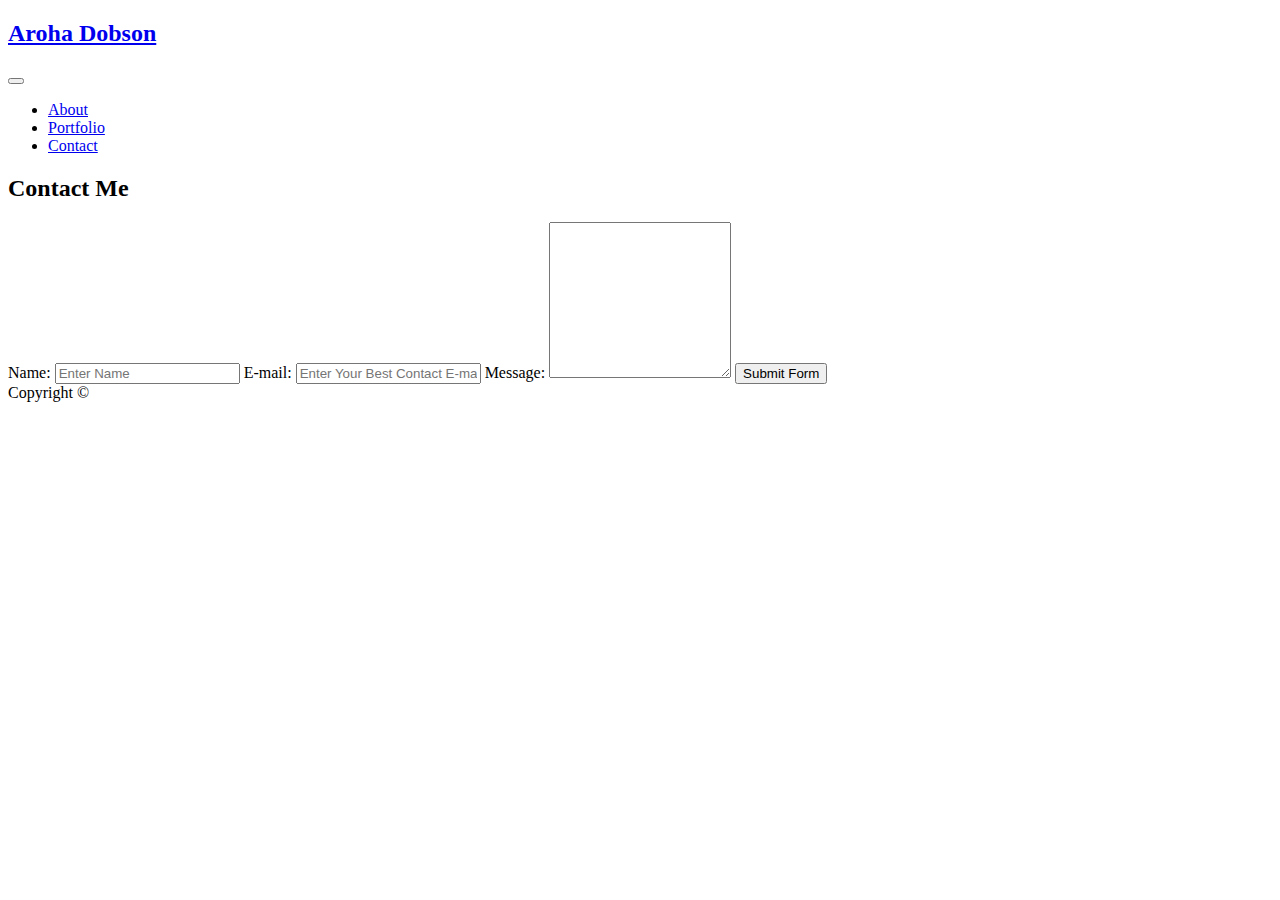
==== assets/contact.html @ b09efad3 "updating bootcamp portfolio" ====
<!DOCTYPE html>
<html lang="en">
<head>
    <meta charset="UTF-8">
    <meta name="viewport" content="width=device-width, initial-scale=1.0">
    <meta http-equiv="X-UA-Compatible" content="ie=edge">
    <html>
    <link rel="stylesheet" type"text/css" href="../responsive_portfolio/style.css">
    
    <link rel="icon" href="../responsive_portfolio/images/silver-fern-on-blue.jpg" alt="silver fern icon"> 
    
    <title> Aroha Dobson| Responsive Portfolio - Homework 02 </title>

    <link rel="stylesheet" href="https://stackpath.bootstrapcdn.com/bootstrap/4.1.3/css/bootstrap.min.css" integrity="sha384-MCw98/SFnGE8fJT3GXwEOngsV7Zt27NXFoaoApmYm81iuXoPkFOJwJ8ERdknLPMO" crossorigin="anonymous">
    
</head>

<body>

     <nav class="navbar navbar-expand-md navbar-light bg-light">
                
        <div class="container">
    
            <a class="navbar-brand" href="#"><h2 class="text-white">Aroha Dobson</h2></a>
                
                <button class="navbar-toggler" type="button" data-toggle="collapse" data-target="#navbarNav" aria-controls="navbarNav" aria-expanded="false"
                aria-label="Toggle navigation">
                <span class="navbar-toggler-icon"></span>
                </button>
                
                <div class="collapse navbar-collapse" id="navbarNav">
                    <ul class="navbar-nav ml-auto">
                        <li class="nav-item">
                            <a class="nav-link" href="./index.html">About</a>
                        </li>
                        
                        <li class="nav-item">
                            <a class="nav-link" href="./portfolio.html">Portfolio</a>
                        </li>
                        
                        <li class="nav-item">
                            <a class="nav-link" href="./contact.html">Contact</a>
                        </li>
                    </ul>
                </div>
            </div>
    </nav>
    
        <div class="container contentbox">
    
            <div class="row">
    
                <div class="col-md-12">
                <h2>Contact Me</h2>

                <form>
                    <label for="User Name">Name:</label>
                    <input type="text" name="name" id="form-name" placeholder="Enter Name">

                    <label for="E-mail">E-mail:</label>
                    <input type="email" name="email" id="form-email" placeholder="Enter Your Best Contact E-mail">

                    <label for="message">Message:</label>
                    <textarea name="Message" id="form-message" cols="" rows="10"></textarea>

                    <button type="submit">Submit Form</button>
                    
                </form>
                
            </section>
        </div>
        
        <div class="clearfix"></div>

    <footer>
        Copyright &copy;
    </footer>
            

        </aside>

    </body>
    </html>
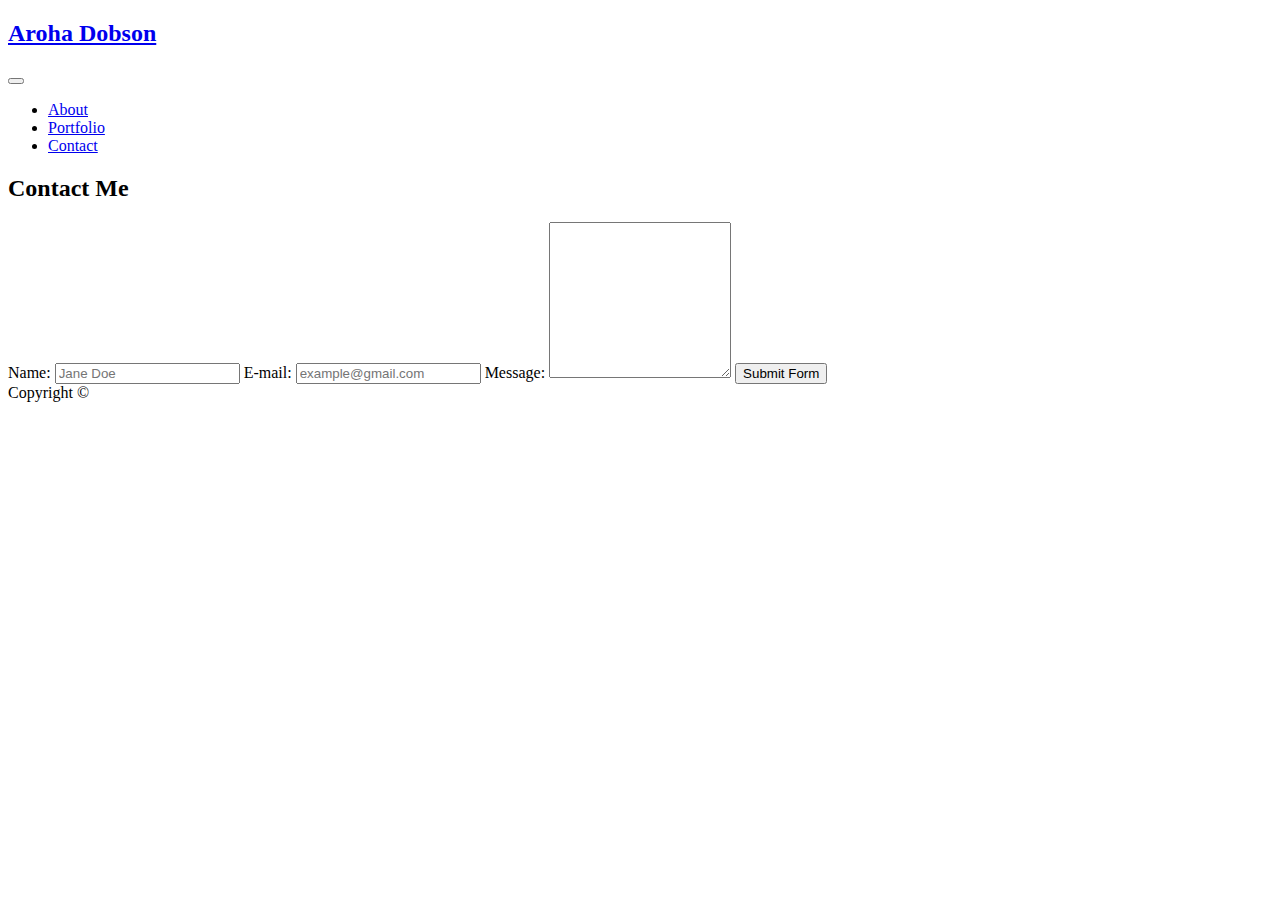
==== commit d404b203: "split repositories" ====
--- a/assets/contact.html
+++ b/assets/contact.html
@@ -9,7 +9,7 @@
     
     <link rel="icon" href="../responsive_portfolio/images/silver-fern-on-blue.jpg" alt="silver fern icon"> 
     
-    <title> Aroha Dobson| Responsive Portfolio - Homework 02 </title>
+    <title> Aroha Dobson| Bootstrap Portfolio - Homework 02 </title>
 
     <link rel="stylesheet" href="https://stackpath.bootstrapcdn.com/bootstrap/4.1.3/css/bootstrap.min.css" integrity="sha384-MCw98/SFnGE8fJT3GXwEOngsV7Zt27NXFoaoApmYm81iuXoPkFOJwJ8ERdknLPMO" crossorigin="anonymous">
     
@@ -31,7 +31,7 @@
                 <div class="collapse navbar-collapse" id="navbarNav">
                     <ul class="navbar-nav ml-auto">
                         <li class="nav-item">
-                            <a class="nav-link" href="./index.html">About</a>
+                            <a class="nav-link" href="../index.html">About</a>
                         </li>
                         
                         <li class="nav-item">
@@ -55,10 +55,10 @@
 
                 <form>
                     <label for="User Name">Name:</label>
-                    <input type="text" name="name" id="form-name" placeholder="Enter Name">
+                    <input type="text" name="name" id="form-name" placeholder="Jane Doe">
 
                     <label for="E-mail">E-mail:</label>
-                    <input type="email" name="email" id="form-email" placeholder="Enter Your Best Contact E-mail">
+                    <input type="email" name="email" id="form-email" placeholder="example@gmail.com">
 
                     <label for="message">Message:</label>
                     <textarea name="Message" id="form-message" cols="" rows="10"></textarea>
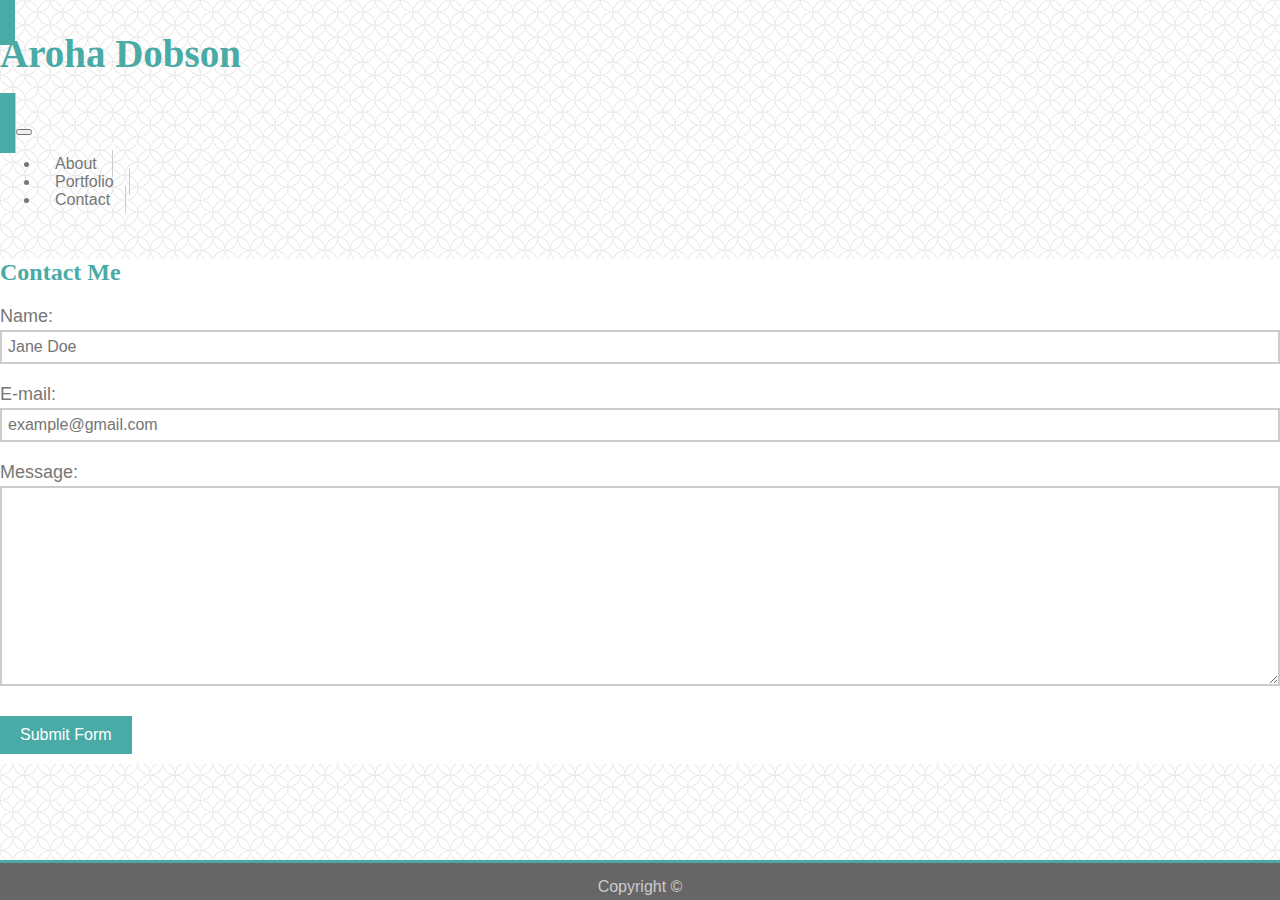
==== commit a2863424: "updated nav links" ====
--- a/assets/contact.html
+++ b/assets/contact.html
@@ -5,7 +5,7 @@
     <meta name="viewport" content="width=device-width, initial-scale=1.0">
     <meta http-equiv="X-UA-Compatible" content="ie=edge">
     <html>
-    <link rel="stylesheet" type"text/css" href="../responsive_portfolio/style.css">
+    <link rel="stylesheet" type"text/css" href="./style.css">
     
     <link rel="icon" href="../responsive_portfolio/images/silver-fern-on-blue.jpg" alt="silver fern icon"> 
     
@@ -40,7 +40,6 @@
                         
                         <li class="nav-item">
                             <a class="nav-link" href="./contact.html">Contact</a>
-                        </li>
                     </ul>
                 </div>
             </div>
--- a/assets/style.css
+++ b/assets/style.css
@@ -0,0 +1,147 @@
+* {
+    box-sizing: border-box;
+}
+
+body {
+    background: url('../images/spiration-light.png') repeat;
+    font-family: Arial, Helvetica, sans-serif;
+    overflow: auto;
+    color: #777777;
+    border-color: #dddddd;
+    margin-top: 0px;
+    margin-right: 0px;
+    margin-left: 0px;
+    margin-bottom: 0px;
+    clear: both;
+}
+
+h1, h2, h3, h4 {
+    font-family: Georgia, 'Times New Roman', Times, serif;
+    color: #4aaaa5;
+    font-weight: bold;
+    margin-top: 0px;
+}
+
+header {
+    background: #ffffff;
+    border-bottom: 3px solid #cccccc;
+    margin-bottom: 30px;
+}
+
+navbar-nav ml-auto {
+    display: inline;
+}
+
+nav a {
+    color: #777777;
+    font-size: 16px;
+    padding: 5px 15px;
+    border-right: 1px solid #cccccc;
+    text-decoration: none;
+}
+
+p {
+    font-size: 16px;
+    line-height: 1.5em;
+}
+
+form label {
+    font-size: 18px;
+    display: block;
+}
+
+form input, form textarea {
+    width: 100%;
+    display: block;
+    margin: 3px 0 20px 0;
+    border: 2px solid #cccccc;
+    padding: 6px;
+    font-size: 16px;
+}
+
+form button {
+    background: #4aaaa5;
+    color: #fff;
+    padding: 10px 20px;
+    margin: 10px 0;
+    font-size: 16px;
+    border: none;
+}
+
+textarea {
+    height: 200px;
+}
+
+footer {
+    background: #666666;
+    border-top: 3px solid #4aaaa5;
+    color: #ccc;
+    text-align: center;
+    margin-top: 40px;
+    padding: 15px;
+    position: fixed;
+    height: 40px;
+    left: 0;
+    bottom: 0;
+    width: 100%;
+    clear: both;
+}
+
+.contentbox {
+    background-color: white;
+    margin: auto;
+    margin-top: 50px;
+}
+.btn-primary {
+    background-color: #4aaaa5;
+    border-color: #4aaaa5;
+}
+
+.inLine-img {
+    float:left;
+    margin: 0 15px 15px 0;
+    width: 200px;
+    height: 200px;
+}
+
+.navbar-brand {
+    background-color: #4aaaa5;
+    font-size: 26px;
+    height: 75px;
+    padding: 15px;
+}
+
+.navbar-light .navbar-nav .nav-link:hover {
+    color: #4aaaa5;
+}
+
+.contentbox {
+     background-color: white;
+     margin: auto;
+     margin-top: 50px;
+}
+
+.imagebox {
+    margin: auto;
+    position: relative;
+    position: relative;
+    float: left;
+    width:  250px;
+    height: 200px;
+    background-position: 50% 50%;
+    background-repeat:   no-repeat;
+    background-size:     cover;
+}
+
+.caption {
+    background-color: #4aaaa5;
+    color: white;
+    margin: auto;
+    padding: 3px;
+    padding-top: 5px;
+    height: 40px;
+    position: absolute;
+    text-align: center;
+    top: 65%;
+    width: 100%;
+}